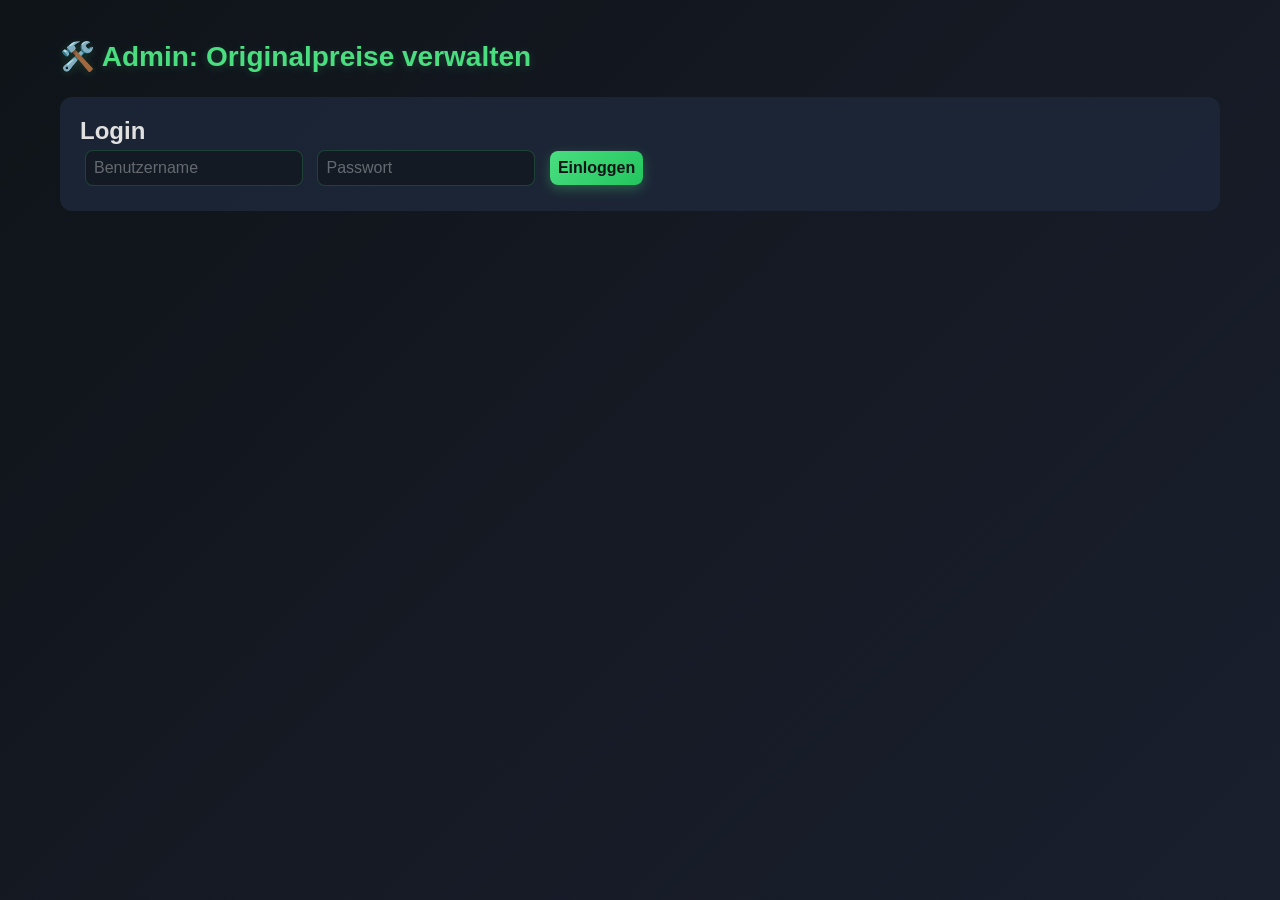
==== frontend/admin.html @ 5ee58610 "changed for admin frontend, to receive oldprices. solution with sync button" ====
<!DOCTYPE html>
<html lang="de">
<head>
    <meta charset="UTF-8">
    <title>Admin - Originalpreise verwalten</title>
    <link rel="stylesheet" href="styles.css">
    <style>
        .admin-container {
            max-width: 1200px;
            margin: 0 auto;
            padding: 20px;
        }
        table {
            width: 100%;
            border-collapse: collapse;
            background: rgba(30, 41, 59, 0.6);
            border-radius: 12px;
        }
        th, td {
            padding: 12px;
            text-align: left;
            border-bottom: 1px solid rgba(74, 222, 128, 0.2);
        }
        th {
            color: #4ade80;
        }
        form {
            background: rgba(30, 41, 59, 0.8);
            padding: 20px;
            border-radius: 12px;
            margin-bottom: 20px;
        }
        input, button {
            margin: 5px;
            padding: 8px;
        }
        .delete-btn {
            background: #dc2626;
            color: white;
            border: none;
            padding: 6px 12px;
            border-radius: 6px;
            cursor: pointer;
        }
        #syncBtn {
            background: #4ade80;
            color: black;
            padding: 8px 16px;
            border: none;
            border-radius: 6px;
            cursor: pointer;
            font-weight: bold;
        }
        #syncBtn:disabled {
            opacity: 0.5;
            cursor: not-allowed;
        }
        .sync-box {
            background: rgba(74, 222, 128, 0.1);
            padding: 15px;
            border-radius: 12px;
            margin-bottom: 20px;
        }
    </style>
</head>
<body>
<div class="admin-container">
    <h1>🛠️ Admin: Originalpreise verwalten</h1>
    
    <form id="loginForm" style="display: block;">
        <h2>Login</h2>
        <input type="text" id="username" placeholder="Benutzername" required>
        <input type="password" id="password" placeholder="Passwort" required>
        <button type="submit">Einloggen</button>
    </form>

    <div id="adminContent" style="display: none;">
        <div style="background: rgba(74, 222, 128, 0.1); padding: 15px; border-radius: 12px; margin-bottom: 20px;">
        <h3>🔄 OldPrice Sync</h3>
        <button id="syncBtn" style="background: #4ade80; color: black; padding: 8px 16px;">OldPrices aus API übernehmen</button>
        <span id="syncStatus" style="margin-left: 10px;"></span>
        </div>

        <form id="priceForm">
            <h2>Neuen Preis hinzufügen / bearbeiten</h2>
            <input type="text" id="produkt_name" placeholder="Produktname" required>
            <input type="text" id="haendler" placeholder="Händler" required>
            <input type="text" id="plz" placeholder="PLZ" value="72555" required>
            <input type="number" id="preis" step="0.01" placeholder="Preis" required>
            <button type="submit">Speichern</button>
        </form>

        <h2>Vorhandene Preise</h2>
        <table id="preiseTable">
            <thead>
                <tr><th>ID</th><th>Produkt</th><th>Händler</th><th>PLZ</th><th>Preis</th><th>Quelle</th><th>Aktion</th></tr>
            </thead>
            <tbody></tbody>
        </table>
    </div>
</div>

<script>
    const API_URL = 'https://mercado-app019.onrender.com';
    let authToken = null;

    document.getElementById('loginForm').addEventListener('submit', async (e) => {
        e.preventDefault();
        const username = document.getElementById('username').value;
        const password = document.getElementById('password').value;

        // Basic Auth Header bauen
        const credentials = btoa(`${username}:${password}`);

        try {
            const res = await fetch(`${API_URL}/admin/preise`, {
                headers: { 'Authorization': `Basic ${credentials}` }
            });
            if (res.ok) {
                authToken = credentials;
                document.getElementById('loginForm').style.display = 'none';
                document.getElementById('adminContent').style.display = 'block';
                loadPreise();
            } else {
                alert('Login fehlgeschlagen');
            }
        } catch(err) {
            alert('Server nicht erreichbar');
        }
    });

    async function loadPreise() {
        const res = await fetch(`${API_URL}/admin/preise`, {
            headers: { 'Authorization': `Basic ${authToken}` }
        });
        const data = await res.json();
        const tbody = document.querySelector('#preiseTable tbody');
        tbody.innerHTML = '';
        data.forEach(p => {
            const row = tbody.insertRow();
            row.insertCell(0).innerText = p.id;
            row.insertCell(1).innerText = p.produkt_name;
            row.insertCell(2).innerText = p.haendler;
            row.insertCell(3).innerText = p.plz;
            row.insertCell(4).innerText = p.preis + '€';
            row.insertCell(5).innerText = p.quelle;
            const deleteCell = row.insertCell(6);
            const deleteBtn = document.createElement('button');
            deleteBtn.innerText = 'Löschen';
            deleteBtn.className = 'delete-btn';
            deleteBtn.onclick = () => deletePreis(p.id);
            deleteCell.appendChild(deleteBtn);
        });
    }

    async function deletePreis(id) {
        if (confirm('Wirklich löschen?')) {
            await fetch(`${API_URL}/admin/preise/${id}`, {
                method: 'DELETE',
                headers: { 'Authorization': `Basic ${authToken}` }
            });
            loadPreise();
        }
    }

    document.getElementById('priceForm').addEventListener('submit', async (e) => {
        e.preventDefault();
        const produkt_name = document.getElementById('produkt_name').value;
        const haendler = document.getElementById('haendler').value;
        const plz = document.getElementById('plz').value;
        const preis = parseFloat(document.getElementById('preis').value);

        const params = new URLSearchParams({ produkt_name, haendler, plz, preis });
        await fetch(`${API_URL}/admin/preise?${params}`, {
            method: 'POST',
            headers: { 'Authorization': `Basic ${authToken}` }
        });
        loadPreise();
        document.getElementById('priceForm').reset();
    });

    // ========== 🟢 NEU: Sync-Button Funktion ==========
    document.getElementById('syncBtn').addEventListener('click', async () => {
        const syncBtn = document.getElementById('syncBtn');
        const syncStatus = document.getElementById('syncStatus');
        
        syncBtn.disabled = true;
        syncStatus.textContent = '⏳ Sync läuft...';
        syncStatus.style.color = '#fbbf24';
        
        try {
            const res = await fetch(`${API_URL}/admin/sync-oldprices`, {
                method: 'POST',
                headers: { 'Authorization': `Basic ${authToken}` }
            });
            const data = await res.json();
            syncStatus.textContent = `✅ ${data.gespeichert} Preise gespeichert (${data.fehler} Fehler)`;
            syncStatus.style.color = '#4ade80';
            loadPreise();  // Tabelle neu laden
        } catch (err) {
            syncStatus.textContent = '❌ Fehler beim Sync';
            syncStatus.style.color = '#fb7185';
        } finally {
            syncBtn.disabled = false;
            setTimeout(() => { 
                syncStatus.textContent = '';
                syncStatus.style.color = '';
            }, 5000);
        }
    });
    // ========== ENDE NEU ==========
</script>
</body>
</html>
---- frontend/styles.css ----
/* Dark theme with light green accents */
* { 
  box-sizing: border-box; 
  margin: 0; 
  padding: 0; 
}

body {
  font-family: -apple-system, BlinkMacSystemFont, 'Segoe UI', sans-serif;
  background: linear-gradient(135deg, #0f1419 0%, #1a1f2e 100%);
  color: #e0e0e0;
  padding: 20px;
  min-height: 100vh;
}

.container {
  max-width: 700px;
  margin: 0 auto;
}

h1 {
  font-size: 28px;
  margin-bottom: 24px;
  color: #4ade80;
  text-shadow: 0 2px 8px rgba(74, 222, 128, 0.2);
}

.suchbox {
  background: rgba(30, 41, 59, 0.8);
  border: 1px solid rgba(74, 222, 128, 0.3);
  border-radius: 12px;
  padding: 20px;
  box-shadow: 0 8px 24px rgba(0, 0, 0, 0.4);
  margin-bottom: 24px;
  display: flex;
  gap: 10px;
  flex-wrap: wrap;
  backdrop-filter: blur(10px);
}

input {
  flex: 1;
  min-width: 140px;
  padding: 12px 16px;
  background: rgba(15, 20, 25, 0.6);
  border: 1px solid rgba(74, 222, 128, 0.2);
  border-radius: 8px;
  color: #e0e0e0;
  font-size: 16px;
  outline: none;
  transition: all 0.3s ease;
}

input::placeholder {
  color: rgba(224, 224, 224, 0.4);
}

input:focus {
  border-color: #4ade80;
  box-shadow: 0 0 12px rgba(74, 222, 128, 0.3);
  background: rgba(15, 20, 25, 0.8);
}

button {
  padding: 12px 24px;
  background: linear-gradient(135deg, #4ade80 0%, #22c55e 100%);
  color: #0f1419;
  border: none;
  border-radius: 8px;
  font-size: 16px;
  font-weight: 600;
  cursor: pointer;
  transition: all 0.3s ease;
  box-shadow: 0 4px 12px rgba(74, 222, 128, 0.3);
}

button:hover { 
  transform: translateY(-2px);
  box-shadow: 0 6px 20px rgba(74, 222, 128, 0.5);
}

button:disabled { 
  background: #4b5563;
  cursor: not-allowed;
  transform: none;
  box-shadow: none;
}

.status {
  text-align: center;
  color: #94a3b8;
  margin: 20px 0;
  font-size: 15px;
}

.ergebnis-karte {
  background: rgba(30, 41, 59, 0.6);
  border: 1px solid rgba(74, 222, 128, 0.2);
  border-radius: 12px;
  padding: 18px 20px;
  margin-bottom: 12px;
  box-shadow: 0 4px 12px rgba(0, 0, 0, 0.3);
  display: flex;
  justify-content: space-between;
  align-items: center;
  gap: 16px;
  transition: all 0.3s ease;
}

.ergebnis-karte:hover {
  background: rgba(30, 41, 59, 0.9);
  border-color: rgba(74, 222, 128, 0.5);
  box-shadow: 0 6px 20px rgba(74, 222, 128, 0.2);
}

.haendler {
  font-weight: 600;
  font-size: 16px;
  min-width: 80px;
  padding: 6px 10px;
  background: rgba(74, 222, 128, 0.1);
  border-radius: 6px;
  border-left: 3px solid #4ade80;
}

.produkt-info {
  flex: 1;
}

.produkt-name {
  font-size: 15px;
  color: #e0e0e0;
  font-weight: 500;
}

.beschreibung {
  font-size: 13px;
  color: #94a3b8;
  margin-top: 2px;
}

.gueltigkeit {
  font-size: 12px;
  color: #64748b;
  margin-top: 4px;
}

.preis-bereich {
  text-align: right;
}

.preis {
  font-size: 24px;
  font-weight: 700;
  color: #4ade80;
  text-shadow: 0 0 8px rgba(74, 222, 128, 0.3);
}

.alter-preis {
  font-size: 13px;
  color: #fb7185;
  text-decoration: line-through;
  margin-top: 2px;
}

.angebot-badge {
  background: linear-gradient(135deg, #ef4444, #dc2626);
  color: white;
  font-size: 11px;
  padding: 4px 10px;
  border-radius: 20px;
  margin-top: 4px;
  display: inline-block;
  font-weight: 600;
  box-shadow: 0 2px 8px rgba(239, 68, 68, 0.3);
}

/* Retailer colors with light green accent */
.haendler-lidl { color: #60a5fa; }
.haendler-aldi { color: #4ade80; }
.haendler-rewe { color: #fb7185; }
.haendler-edeka { color: #fbbf24; }
.haendler-kaufland { color: #fb7185; }

/* Scrollbar styling */
::-webkit-scrollbar {
  width: 8px;
}

::-webkit-scrollbar-track {
  background: rgba(15, 20, 25, 0.8);
}

::-webkit-scrollbar-thumb {
  background: #4ade80;
  border-radius: 4px;
}

::-webkit-scrollbar-thumb:hover {
  background: #22c55e;
}

/* Responsive design */
@media (max-width: 600px) {
  h1 {
    font-size: 24px;
  }

  .suchbox {
    flex-direction: column;
  }

  input {
    width: 100%;
  }

  button {
    width: 100%;
  }

  .ergebnis-karte {
    flex-direction: column;
    align-items: flex-start;
  }

  .preis-bereich {
    text-align: left;
    width: 100%;
  }

  .haendler {
    width: 100%;
  }
}

/* Neue Styles für Normalpreis-Badge */
.normalpreis-badge {
  background: linear-gradient(135deg, #3b82f6, #2563eb);
  color: white;
  font-size: 11px;
  padding: 4px 10px;
  border-radius: 20px;
  margin-top: 4px;
  display: inline-block;
  font-weight: 600;
  box-shadow: 0 2px 8px rgba(59, 130, 246, 0.3);
}

.statt-preis {
  font-size: 14px;
  color: #fb7185;
  text-decoration: line-through;
  font-weight: normal;
}

.preis.normal {
  color: #60a5fa;
  text-shadow: none;
}
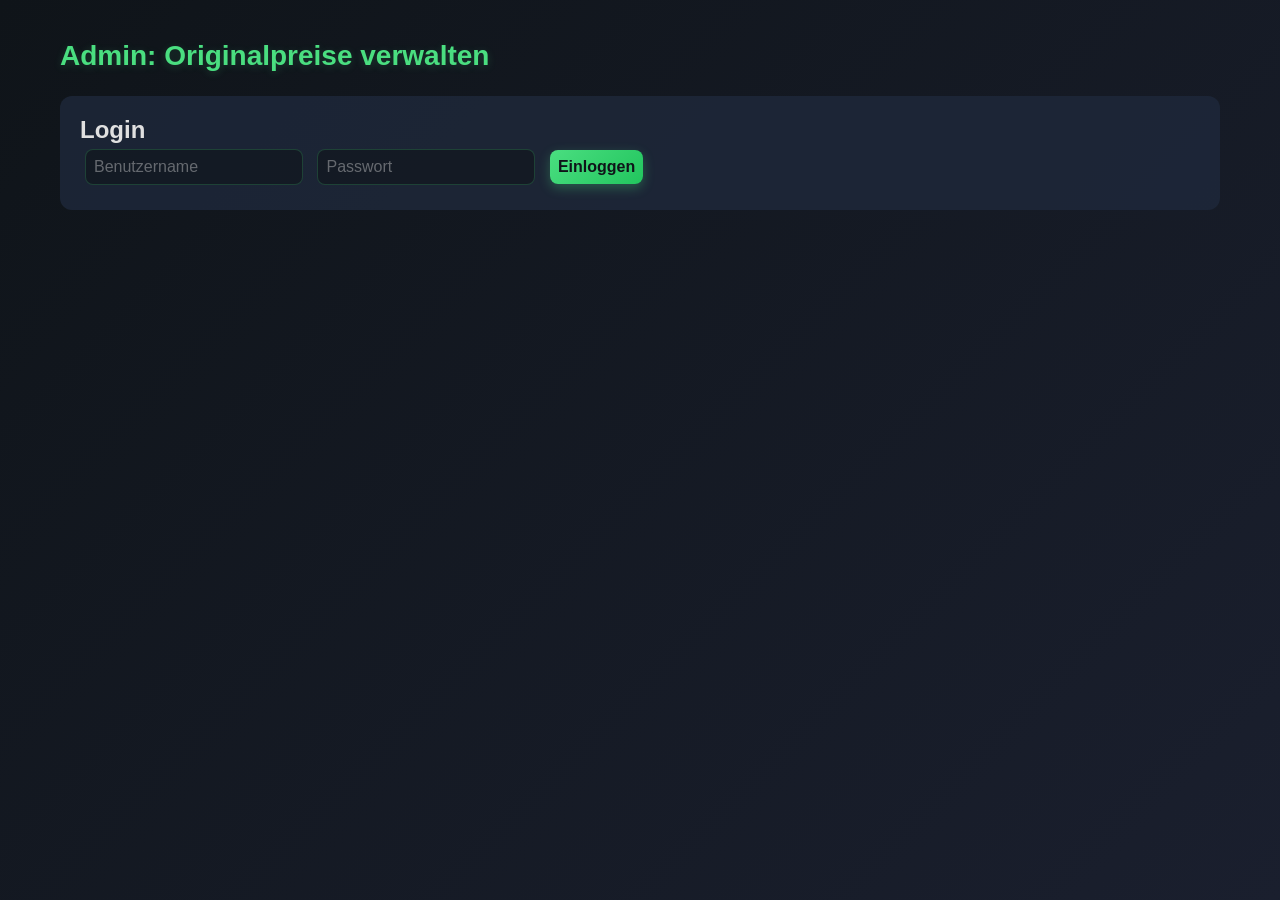
==== commit d5793cf6: "new database. neon instead of render. removed all emojis" ====
--- a/frontend/admin.html
+++ b/frontend/admin.html
@@ -65,7 +65,7 @@
 </head>
 <body>
 <div class="admin-container">
-    <h1>🛠️ Admin: Originalpreise verwalten</h1>
+    <h1>Admin: Originalpreise verwalten</h1>
     
     <form id="loginForm" style="display: block;">
         <h2>Login</h2>
@@ -76,7 +76,7 @@
 
     <div id="adminContent" style="display: none;">
         <div style="background: rgba(74, 222, 128, 0.1); padding: 15px; border-radius: 12px; margin-bottom: 20px;">
-        <h3>🔄 OldPrice Sync</h3>
+        <h3>OldPrice Sync</h3>
         <button id="syncBtn" style="background: #4ade80; color: black; padding: 8px 16px;">OldPrices aus API übernehmen</button>
         <span id="syncStatus" style="margin-left: 10px;"></span>
         </div>
@@ -91,6 +91,10 @@
         </form>
 
         <h2>Vorhandene Preise</h2>
+        <div style="margin-bottom: 12px; display: flex; gap: 10px; align-items: center; flex-wrap: wrap;">
+            <input type="text" id="searchInput" placeholder="Suche nach Produkt, Händler oder PLZ..." oninput="filterTable()" style="flex:1; min-width: 200px;">
+            <span id="searchCount" style="color: #94a3b8; font-size: 14px; white-space: nowrap;"></span>
+        </div>
         <table id="preiseTable">
             <thead>
                 <tr><th>ID</th><th>Produkt</th><th>Händler</th><th>PLZ</th><th>Preis</th><th>Quelle</th><th>Aktion</th></tr>
@@ -151,6 +155,20 @@
             deleteBtn.onclick = () => deletePreis(p.id);
             deleteCell.appendChild(deleteBtn);
         });
+        filterTable();
+    }
+
+    function filterTable() {
+        const term = document.getElementById('searchInput').value.toLowerCase();
+        const rows = document.querySelectorAll('#preiseTable tbody tr');
+        let visible = 0;
+        rows.forEach(row => {
+            const match = row.innerText.toLowerCase().includes(term);
+            row.style.display = match ? '' : 'none';
+            if (match) visible++;
+        });
+        const countEl = document.getElementById('searchCount');
+        countEl.textContent = term ? `${visible} von ${rows.length} Einträgen` : `${rows.length} Einträge`;
     }
 
     async function deletePreis(id) {
@@ -185,7 +203,7 @@
         const syncStatus = document.getElementById('syncStatus');
         
         syncBtn.disabled = true;
-        syncStatus.textContent = '⏳ Sync läuft...';
+        syncStatus.textContent = 'Sync läuft...';
         syncStatus.style.color = '#fbbf24';
         
         try {
@@ -194,11 +212,11 @@
                 headers: { 'Authorization': `Basic ${authToken}` }
             });
             const data = await res.json();
-            syncStatus.textContent = `✅ ${data.gespeichert} Preise gespeichert (${data.fehler} Fehler)`;
+            syncStatus.textContent = `${data.gespeichert} Preise gespeichert (${data.fehler} Fehler)`;
             syncStatus.style.color = '#4ade80';
             loadPreise();  // Tabelle neu laden
         } catch (err) {
-            syncStatus.textContent = '❌ Fehler beim Sync';
+            syncStatus.textContent = 'Fehler beim Sync';
             syncStatus.style.color = '#fb7185';
         } finally {
             syncBtn.disabled = false;
--- a/frontend/styles.css
+++ b/frontend/styles.css
@@ -256,4 +256,426 @@
 .preis.normal {
   color: #60a5fa;
   text-shadow: none;
+}
+
+/* Top bar */
+.top-bar {
+  display: flex;
+  justify-content: space-between;
+  align-items: center;
+  margin-bottom: 24px;
+  flex-wrap: wrap;
+  gap: 12px;
+}
+
+.top-bar h1 {
+  margin-bottom: 0;
+}
+
+.wishlist-nav-btn {
+  background: rgba(251, 113, 133, 0.15);
+  color: #fb7185;
+  border: 1px solid rgba(251, 113, 133, 0.4);
+  border-radius: 20px;
+  padding: 8px 18px;
+  font-size: 14px;
+  font-weight: 600;
+  box-shadow: none;
+}
+
+.wishlist-nav-btn:hover {
+  background: rgba(251, 113, 133, 0.3);
+  transform: none;
+  box-shadow: none;
+}
+
+/* Username modal */
+.modal-overlay {
+  position: fixed;
+  inset: 0;
+  background: rgba(0,0,0,0.7);
+  display: flex;
+  align-items: center;
+  justify-content: center;
+  z-index: 100;
+  backdrop-filter: blur(4px);
+}
+
+.modal-box {
+  background: #1a1f2e;
+  border: 1px solid rgba(74, 222, 128, 0.4);
+  border-radius: 16px;
+  padding: 32px;
+  max-width: 380px;
+  width: 90%;
+  text-align: center;
+  box-shadow: 0 20px 60px rgba(0,0,0,0.6);
+}
+
+.modal-box h2 {
+  color: #4ade80;
+  margin-bottom: 12px;
+  font-size: 22px;
+}
+
+.modal-box p {
+  color: #94a3b8;
+  margin-bottom: 20px;
+  font-size: 14px;
+  line-height: 1.5;
+}
+
+.modal-box input {
+  width: 100%;
+  margin-bottom: 16px;
+  text-align: center;
+  font-size: 18px;
+}
+
+/* Avatar selection grid */
+.avatar-grid {
+  display: grid;
+  grid-template-columns: repeat(8, 1fr);
+  gap: 6px;
+  margin-bottom: 16px;
+}
+
+.avatar-option {
+  background: rgba(255,255,255,0.05);
+  border: 2px solid transparent;
+  border-radius: 8px;
+  padding: 6px;
+  font-size: 22px;
+  cursor: pointer;
+  transition: all 0.15s ease;
+  box-shadow: none;
+  line-height: 1;
+}
+
+.avatar-option:hover {
+  background: rgba(74, 222, 128, 0.1);
+  border-color: rgba(74, 222, 128, 0.4);
+  transform: scale(1.15);
+  box-shadow: none;
+}
+
+.avatar-option.ausgewaehlt {
+  background: rgba(74, 222, 128, 0.2);
+  border-color: #4ade80;
+  transform: scale(1.1);
+}
+
+/* Avatar bubble in top bar */
+.avatar-container {
+  position: relative;
+}
+
+.avatar-bubble {
+  width: 38px;
+  height: 38px;
+  border-radius: 50%;
+  background: rgba(74, 222, 128, 0.15);
+  border: 2px solid rgba(74, 222, 128, 0.5);
+  display: flex;
+  align-items: center;
+  justify-content: center;
+  font-size: 20px;
+  cursor: pointer;
+  transition: all 0.2s ease;
+  user-select: none;
+}
+
+.avatar-bubble:hover {
+  border-color: #4ade80;
+  background: rgba(74, 222, 128, 0.25);
+}
+
+.avatar-tooltip {
+  position: absolute;
+  top: 44px;
+  right: 0;
+  background: rgba(15, 20, 25, 0.95);
+  border: 1px solid rgba(74, 222, 128, 0.3);
+  border-radius: 6px;
+  padding: 4px 10px;
+  font-size: 12px;
+  color: #e0e0e0;
+  white-space: nowrap;
+  opacity: 0;
+  pointer-events: none;
+  transition: opacity 0.2s ease;
+}
+
+.avatar-container:hover .avatar-tooltip {
+  opacity: 1;
+}
+
+/* Avatar dropdown menu */
+.avatar-menu {
+  position: absolute;
+  top: 46px;
+  right: 0;
+  background: #1a1f2e;
+  border: 1px solid rgba(74, 222, 128, 0.3);
+  border-radius: 10px;
+  padding: 12px;
+  min-width: 150px;
+  box-shadow: 0 8px 24px rgba(0,0,0,0.5);
+  z-index: 50;
+}
+
+.avatar-menu-name {
+  font-size: 13px;
+  font-weight: 600;
+  color: #4ade80;
+  margin-bottom: 10px;
+  padding-bottom: 8px;
+  border-bottom: 1px solid rgba(74,222,128,0.2);
+}
+
+.avatar-menu button {
+  width: 100%;
+  background: rgba(239, 68, 68, 0.1);
+  color: #fb7185;
+  border: 1px solid rgba(239, 68, 68, 0.3);
+  border-radius: 6px;
+  padding: 7px 12px;
+  font-size: 13px;
+  text-align: left;
+  box-shadow: none;
+}
+
+.avatar-menu button:hover {
+  background: rgba(239, 68, 68, 0.25);
+  transform: none;
+  box-shadow: none;
+}
+
+/* Merken button */
+.merken-btn {
+  background: rgba(251, 113, 133, 0.1);
+  color: #94a3b8;
+  border: 1px solid rgba(255,255,255,0.15);
+  border-radius: 20px;
+  padding: 6px 14px;
+  font-size: 13px;
+  font-weight: 600;
+  box-shadow: none;
+  transition: all 0.2s ease;
+}
+
+.merken-btn:hover {
+  border-color: #fb7185;
+  color: #fb7185;
+  transform: none;
+  box-shadow: none;
+}
+
+.merken-btn.gemerkt {
+  background: rgba(251, 113, 133, 0.15);
+  border-color: #fb7185;
+  color: #fb7185;
+}
+
+/* Merkliste groups */
+.merkliste-gruppe {
+  margin-bottom: 20px;
+}
+
+.merkliste-gruppe-header {
+  display: flex;
+  align-items: center;
+  gap: 10px;
+  flex-wrap: wrap;
+  margin-bottom: 10px;
+  padding-bottom: 8px;
+  border-bottom: 1px solid rgba(74, 222, 128, 0.2);
+  cursor: pointer;
+  user-select: none;
+}
+
+.merkliste-gruppe-header:hover .merkliste-suche-titel {
+  color: #86efac;
+}
+
+.gruppe-arrow {
+  color: #4ade80;
+  font-size: 14px;
+  transition: transform 0.2s ease;
+  flex-shrink: 0;
+}
+
+.merkliste-gruppe.collapsed .merkliste-ergebnisse {
+  display: none;
+}
+
+.merkliste-suche-titel {
+  font-size: 16px;
+  font-weight: 600;
+  color: #4ade80;
+}
+
+.plz-badge {
+  background: rgba(74, 222, 128, 0.1);
+  color: #4ade80;
+  border: 1px solid rgba(74, 222, 128, 0.3);
+  border-radius: 12px;
+  padding: 2px 10px;
+  font-size: 12px;
+}
+
+.merkliste-remove-btn {
+  margin-left: auto;
+  background: rgba(239, 68, 68, 0.1);
+  color: #fb7185;
+  border: 1px solid rgba(239, 68, 68, 0.3);
+  border-radius: 6px;
+  padding: 4px 10px;
+  font-size: 12px;
+  box-shadow: none;
+}
+
+.merkliste-remove-btn:hover {
+  background: rgba(239, 68, 68, 0.25);
+  transform: none;
+  box-shadow: none;
+}
+
+.ergebnis-karte.kompakt {
+  padding: 12px 16px;
+  margin-bottom: 8px;
+}
+
+/* Wishlist section */
+#wunschliste-section {
+  background: rgba(30, 41, 59, 0.8);
+  border: 1px solid rgba(251, 113, 133, 0.3);
+  border-radius: 12px;
+  padding: 20px;
+  margin-top: 24px;
+  backdrop-filter: blur(10px);
+}
+
+/* Filter bar */
+#filter-bar {
+  background: rgba(30, 41, 59, 0.8);
+  border: 1px solid rgba(74, 222, 128, 0.2);
+  border-radius: 12px;
+  padding: 14px 16px;
+  margin-bottom: 16px;
+  display: flex;
+  flex-direction: column;
+  gap: 10px;
+  backdrop-filter: blur(10px);
+}
+
+.filter-gruppe {
+  display: flex;
+  flex-wrap: wrap;
+  align-items: center;
+  gap: 6px;
+}
+
+.filter-label {
+  font-size: 12px;
+  color: #64748b;
+  font-weight: 600;
+  text-transform: uppercase;
+  letter-spacing: 0.05em;
+  min-width: 70px;
+}
+
+.filter-btn {
+  background: rgba(15, 20, 25, 0.5);
+  color: #94a3b8;
+  border: 1px solid rgba(255, 255, 255, 0.1);
+  border-radius: 20px;
+  padding: 5px 14px;
+  font-size: 13px;
+  font-weight: 500;
+  cursor: pointer;
+  transition: all 0.2s ease;
+  box-shadow: none;
+}
+
+.filter-btn:hover {
+  border-color: rgba(74, 222, 128, 0.4);
+  color: #e0e0e0;
+  transform: none;
+  box-shadow: none;
+}
+
+.filter-btn.aktiv {
+  background: rgba(74, 222, 128, 0.15);
+  border-color: #4ade80;
+  color: #4ade80;
+  font-weight: 600;
+}
+
+.toggle-btn.aktiv {
+  background: rgba(239, 68, 68, 0.15);
+  border-color: #fb7185;
+  color: #fb7185;
+}
+
+/* History chart */
+#verlauf-section {
+  background: rgba(30, 41, 59, 0.8);
+  border: 1px solid rgba(74, 222, 128, 0.3);
+  border-radius: 12px;
+  padding: 20px;
+  margin-top: 24px;
+  box-shadow: 0 8px 24px rgba(0, 0, 0, 0.4);
+  backdrop-filter: blur(10px);
+}
+
+.verlauf-header {
+  display: flex;
+  justify-content: space-between;
+  align-items: center;
+  margin-bottom: 16px;
+  font-size: 16px;
+  font-weight: 600;
+  color: #4ade80;
+}
+
+#verlauf-close {
+  background: rgba(239, 68, 68, 0.15);
+  color: #fb7185;
+  border: 1px solid rgba(239, 68, 68, 0.3);
+  border-radius: 6px;
+  padding: 4px 10px;
+  font-size: 14px;
+  box-shadow: none;
+}
+
+#verlauf-close:hover {
+  background: rgba(239, 68, 68, 0.3);
+  transform: none;
+  box-shadow: none;
+}
+
+.verlauf-chart-box {
+  position: relative;
+  height: 280px;
+}
+
+.verlauf-btn {
+  background: rgba(74, 222, 128, 0.12);
+  color: #4ade80;
+  border: 1px solid rgba(74, 222, 128, 0.4);
+  border-radius: 6px;
+  padding: 6px 14px;
+  font-size: 13px;
+  font-weight: 600;
+  cursor: pointer;
+  margin-top: 12px;
+  box-shadow: none;
+  transition: all 0.2s ease;
+}
+
+.verlauf-btn:hover {
+  background: rgba(74, 222, 128, 0.25);
+  transform: none;
+  box-shadow: none;
 }
